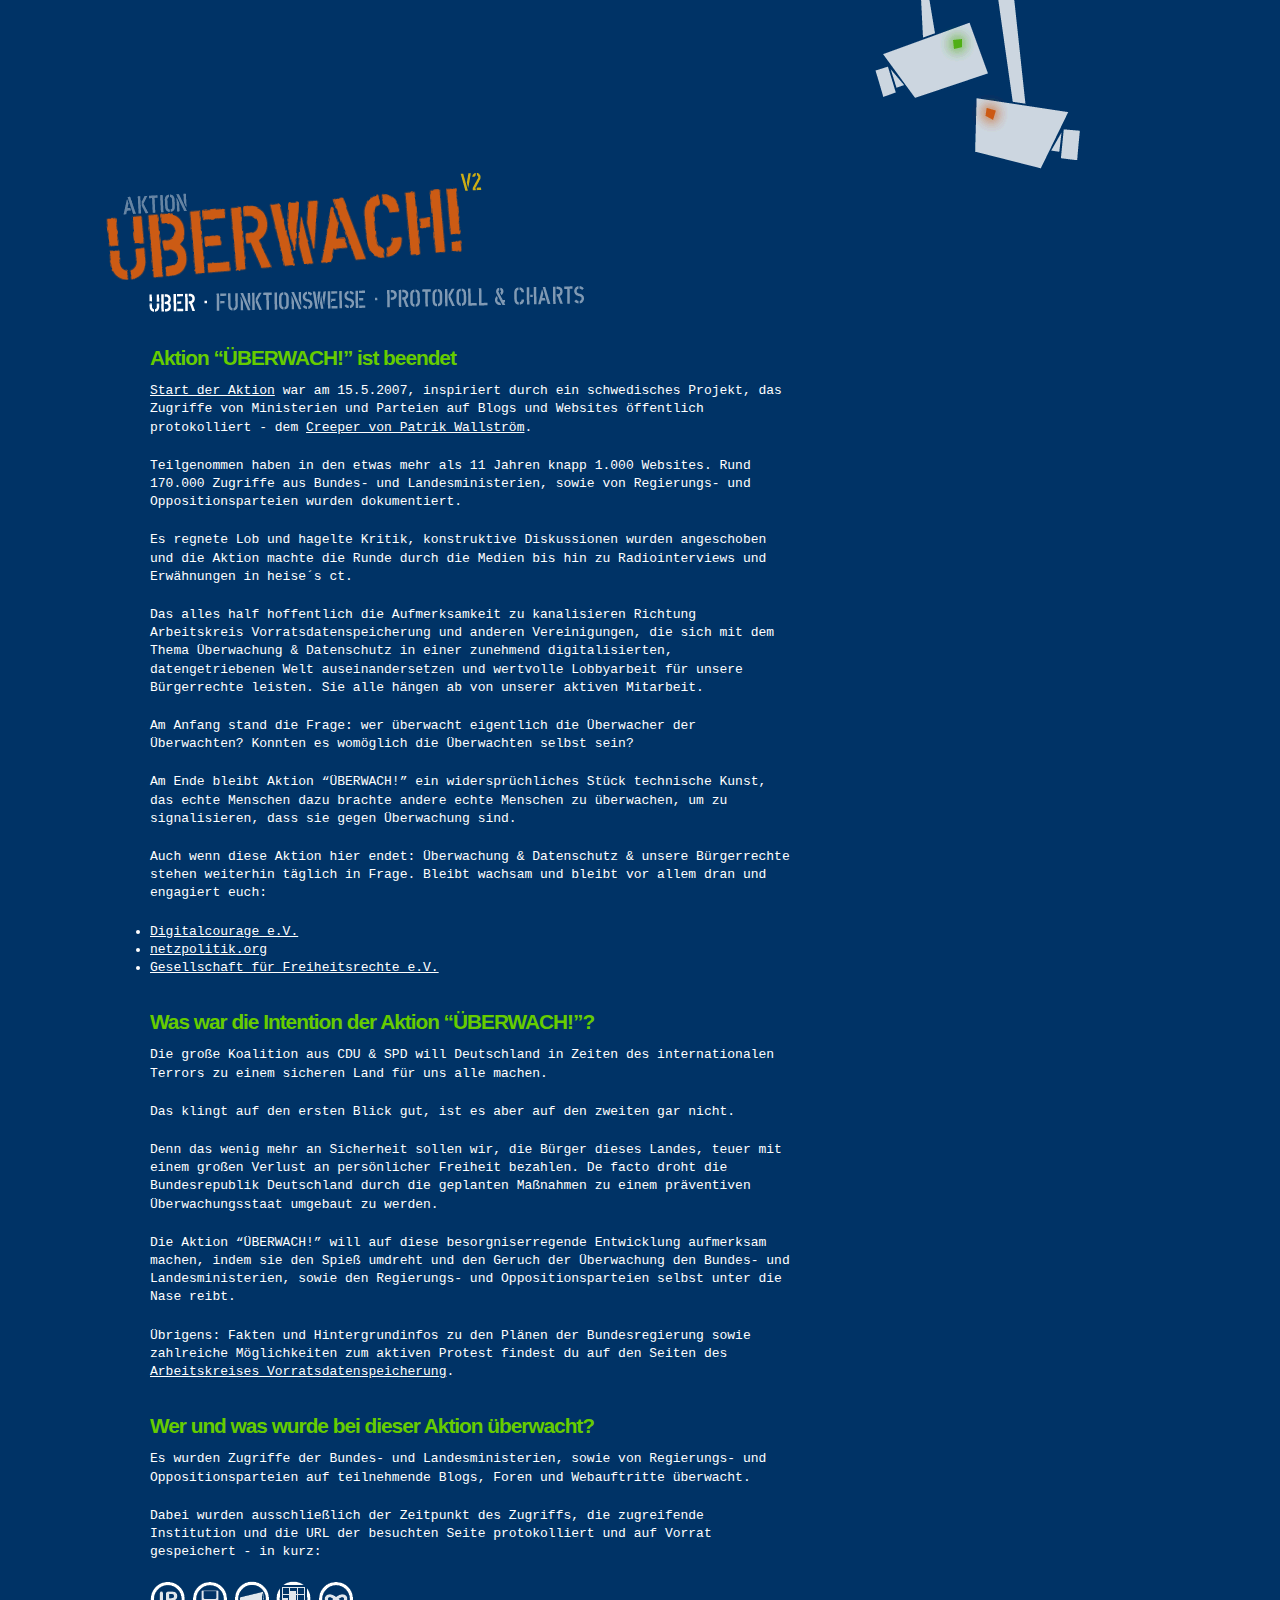
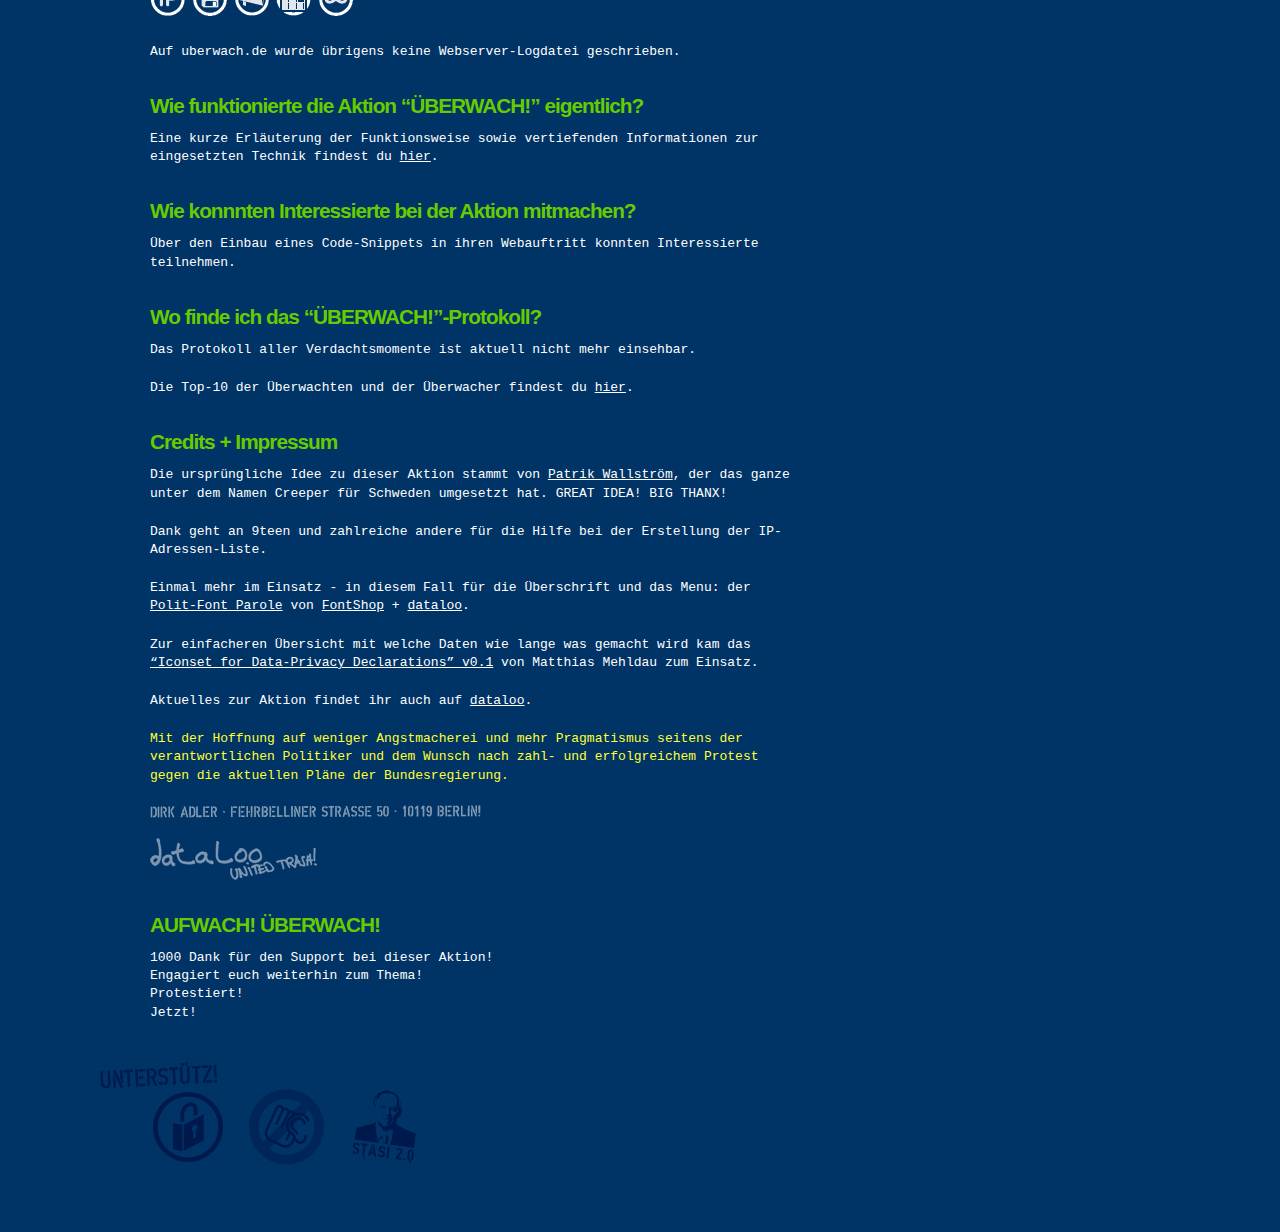
==== index.html @ e4e36e37 "chore: add static html & assets" ====
<html>
<head>
    <meta content="text/html; charset=utf-8" http-equiv="Content-Type"/>
    <title>UBERWACH!</title>
    <link href="res/screen.css" rel="stylesheet" type="text/css"/>
</head>
<body>
<div id="kameras"><a href="/" title="Zzzzzzz!"><img alt="Zzzzzzz!" src="res/kameras.gif"/></a></div>
<h1 id="header"><a href="/"><img alt="Aktion Überwach!" src="res/uberwach.gif"/></a></h1>
<div id="menu">
    <a class="active" href="/"><img alt="Über" src="res/menu-uber.gif"></a><a class="" href="wie-funkionierts.html"><img alt="Funktionsweise" src="res/menu-funktionsweise.gif"></a><a class="" href="charts.html"><img alt="Protokoll &amp; Charts" src="res/menu-protokoll.gif"></a>
</div>
<div id="content">
    <h2> Aktion “ÜBERWACH!” ist beendet</h2>
    <p><a href="https://dataloo.de/aktion-uberwach-626.html">Start der Aktion</a> war am 15.5.2007, inspiriert durch ein schwedisches Projekt, das Zugriffe von
        Ministerien und Parteien auf Blogs und Websites öffentlich protokolliert - dem <a href="http://gnuheter.com/creeper">Creeper von Patrik Wallström</a>.
    </p>
    <p>Teilgenommen haben in den etwas mehr als 11 Jahren knapp 1.000 Websites. Rund 170.000 Zugriffe aus Bundes- und Landesministerien, sowie von Regierungs- und Oppositionsparteien
        wurden dokumentiert.</p>
    <p>Es regnete Lob und hagelte Kritik, konstruktive Diskussionen wurden angeschoben und die Aktion machte die Runde durch die Medien bis hin zu
        Radiointerviews und Erwähnungen in heise´s ct.</p>
    <p>Das alles half hoffentlich die Aufmerksamkeit zu kanalisieren Richtung Arbeitskreis Vorratsdatenspeicherung und anderen Vereinigungen, die sich mit dem
        Thema Überwachung & Datenschutz in einer zunehmend digitalisierten, datengetriebenen Welt auseinandersetzen und wertvolle Lobbyarbeit für unsere
        Bürgerrechte leisten. Sie alle hängen ab von unserer aktiven Mitarbeit.</p>
    <p>Am Anfang stand die Frage: wer überwacht eigentlich die Überwacher der Überwachten? Konnten es womöglich die Überwachten selbst sein?</p>
    <p>Am Ende bleibt Aktion “ÜBERWACH!” ein widersprüchliches Stück technische Kunst, das echte Menschen dazu brachte andere echte Menschen zu überwachen, um
        zu signalisieren, dass sie gegen Überwachung sind.</p>
    <p>Auch wenn diese Aktion hier endet: Überwachung & Datenschutz & unsere Bürgerrechte stehen weiterhin täglich in Frage. Bleibt wachsam und bleibt vor allem
        dran und engagiert euch:</p>
    <ul>
        <li><a href="https://digitalcourage.de">Digitalcourage e.V.</a></li>
        <li><a href="https://netzpolitik.org">netzpolitik.org</a></li>
        <li><a href="https://freiheitsrechte.org">Gesellschaft für Freiheitsrechte e.V.</a></li>
    </ul>

    <h2>Was war die Intention der Aktion “ÜBERWACH!”?</h2>
    <p>Die große Koalition aus CDU &amp; SPD will Deutschland in Zeiten des internationalen Terrors zu einem sicheren Land für uns alle machen.</p>
    <p>Das klingt auf den ersten Blick gut, ist es aber auf den zweiten gar nicht. </p>
    <p>Denn das wenig mehr an Sicherheit sollen wir, die Bürger dieses Landes, teuer mit einem großen Verlust an persönlicher Freiheit bezahlen. De facto droht
        die Bundesrepublik Deutschland durch die geplanten Maßnahmen zu einem präventiven Überwachungsstaat umgebaut zu werden. </p>
    <p>Die Aktion “ÜBERWACH!” will auf diese besorgniserregende Entwicklung aufmerksam machen, indem sie den Spieß umdreht und den Geruch der Überwachung den
        Bundes- und Landesministerien, sowie den Regierungs- und Oppositionsparteien selbst unter die Nase reibt.</p>
    <p>Übrigens: Fakten und Hintergrundinfos zu den Plänen der Bundesregierung sowie zahlreiche Möglichkeiten zum aktiven Protest findest du auf den Seiten des
        <a href="http://www.vorratsdatenspeicherung.de" target="_blank">Arbeitskreises Vorratsdatenspeicherung</a>.</p>

    <h2>Wer und was wurde bei dieser Aktion überwacht?</h2>
    <p>Es wurden Zugriffe der Bundes- und Landesministerien, sowie von Regierungs- und Oppositionsparteien auf teilnehmende Blogs, Foren und Webauftritte
        überwacht. </p>
    <p>Dabei wurden ausschließlich der Zeitpunkt des Zugriffs, die zugreifende Institution und die URL der besuchten Seite protokolliert und auf Vorrat
        gespeichert - in kurz:</p>
    <p><img alt="IP-Block, Datum, Zugriffspunkt" src="res/dpd-ip-file-time.gif" title="IP-Block, Datum, Zugriffspunkt"/>
        <img alt="Gespeichert" src="res/dpd-saved.gif" title="Gespeichert"/> <img alt="Publiziert" src="res/dpd-published.gif" title="Publiziert"/>
        <img alt="Für statistische Zwecke" src="res/dpd-statistics.gif" title="Für statistische Zwecke"/>
        <img alt="Für immer" src="res/dpd-forever.gif" title="Für immer"/>
    </p>
    <p>Auf uberwach.de wurde übrigens keine Webserver-Logdatei geschrieben.</p>

    <h2>Wie funktionierte die Aktion “ÜBERWACH!” eigentlich?</h2>
    <p>Eine kurze Erläuterung der Funktionsweise sowie vertiefenden Informationen zur eingesetzten Technik findest du <a href="wie-funkionierts.html">hier</a>.
    </p>

    <h2><a id="mitmachen" name="mitmachen"></a>Wie konnnten Interessierte bei der Aktion mitmachen?</h2>
    <p>Über den Einbau eines Code-Snippets in ihren Webauftritt konnten Interessierte teilnehmen.</p>

    <h2>Wo finde ich das “ÜBERWACH!”-Protokoll?</h2>
    <p>Das Protokoll aller Verdachtsmomente ist aktuell nicht mehr einsehbar.</p>
    <p>Die Top-10 der Überwachten und der Überwacher findest du <a href="charts.html">hier</a>.</p>
    <h2>Credits + Impressum </h2>
    <p>Die ursprüngliche Idee zu dieser Aktion stammt von <a href="http://gnuheter.com/creeper" target="_blank">Patrik Wallström</a>, der das ganze unter dem
        Namen Creeper für Schweden umgesetzt hat. GREAT IDEA! BIG THANX!</p>
    <p>Dank geht an 9teen und zahlreiche andere für die Hilfe bei der Erstellung der IP-Adressen-Liste.</p>
    <p>Einmal mehr im Einsatz - in diesem Fall für die Überschrift und das Menu: der <a href="#">Polit-Font Parole</a> von
        <a href="http://www.fontblog.de/kostenloser-agitprop-font-parole" target="_blank">FontShop</a> +
        <a href="http://www.dataloo.de/parole-font-carepaket-fur-den-politischen-widerstand-537.html" target="_blank">dataloo</a>. </p>
    <p>Zur einfacheren Übersicht mit welche Daten wie lange was gemacht wird kam das
        <a href="http://netzpolitik.org/2007/iconset-fuer-datenschutzerklaerungen/" target="_blank">“Iconset for Data-Privacy Declarations” v0.1</a> von
        Matthias Mehldau zum Einsatz.</p>
    <p>Aktuelles zur Aktion findet ihr auch auf <a href="http://www.dataloo.de/kategorie/aktion-uberwach/" target="_blank">dataloo</a>. </p>
    <p><strong>Mit der Hoffnung auf weniger Angstmacherei und mehr Pragmatismus seitens der verantwortlichen Politiker und dem Wunsch nach zahl- und
        erfolgreichem Protest gegen die aktuellen Pläne der Bundesregierung.</strong></p>
    <p>
        <a href="mailto:v-mann (klammeraffe) uberwach (punkt) de" title="Mail mal!"><img alt="Dirk Adler" src="res/impressum.gif"/></a>
    </p>
    <p>
        <a href="http://www.dataloo.de" title="Auf geht´s zu dataloo"><img alt="dataloo - united trash" src="res/dataloo.gif"/></a>
    </p>
    <h2>AUFWACH! ÜBERWACH! </h2>
    <p>1000 Dank für den Support bei dieser Aktion! <br/> Engagiert euch weiterhin zum Thema!<br/> Protestiert! <br/> Jetzt!</p>
</div>
<div id="uberwach">
    <h1><img alt="Unterstütz!" src="res/support.gif"/></h1>
    <p><a href="https://www.eff.org/issues/privacy" target="_blank"><img alt="Privacy at EFF" src="res/support-eff.png"/></a>
        <a href="http://www.vorratsdatenspeicherung.de" target="_blank"><img alt="Stopp die Vorratsdatenspeicherung!" src="res/support-akvds.gif"/></a>
        <a href="https://dataloo.de/kategorie/aktion-uberwach" target="_blank"><img alt="" src="res/support-stasi20.gif"/></a></p>
</div>
</body>
</html>
---- res/screen.css ----
* {
    padding: 0;
    margin: 0;
}

body {
    background-color: #003366;
    font-size: 13px;
    font-family: Consolas, "Bitstream Vera Sans Mono", "Lucida Console", "Courier New", Courier, monospace;
    color: #FFFFFF;
    line-height: 1.4em;
    margin-bottom: 60px;
}

a {
    color: #FFFFFF;
    text-decoration: underline;
}

a:hover {
    color: #FF6300;
    text-decoration: underline;
}

a img {
    border: none;
}

h1 {
    color: #FF6300;
    font-family: Calibri, Geneva, Arial, sans-serif;
    font-weight: normal;
    font-size: 400%;
    margin: 0 0 0 100px;
    line-height: 1.4em;
}

h2 {
    color: #66CC00;
    font-size: 160%;
    margin: 30px 0 10px 150px;
    width: 60%;
    letter-spacing: -1px;
    font-family: Calibri, Geneva, Arial, sans-serif;
    line-height: 1.4em;
}

h3 {
    color: #66CC00;
    font-size: 140%;
    font-family: Calibri, Geneva, Arial, sans-serif;
    margin: 20px 0 10px 150px;
    width: 50%;
    letter-spacing: -1px;
    font-weight: normal;
}

h3 a {
    color: #66CC00;
    text-decoration: none;
    line-height: 1.4em;
}

p, pre {
    color: #FFFFFF;
    margin: 0 0 20px 150px;
    width: 50%;
}

ol, ul {
    color: #FFFFFF;
    margin: 20px 0 20px 150px;
}

ol ul, ol ol, ul ol, ul ul {
    color: #FFFFFF;
    margin: 20px 0 20px 20px;
}

li p {
    margin-left: 0px;
}

sub, sup {
    line-height: 2px;
    color: #FFFFFF;
    font-family: Calibri, Geneva, Arial, sans-serif;
    font-size: 80%;
}

sub a, sup a {
    text-decoration: none;
}

a.filter {
    text-decoration: none;
    color: #FFFF00;
}

.minitext {
    font-family: Calibri, Geneva, Arial, sans-serif;
    font-size: 80%;
}

p strong, li strong {
    color: #FFFF33;
    font-weight: normal;
}

p strong a, li strong a {
    color: #FFFF33;
    font-style: normal;
    text-decoration: underline;
}

p strong a:hover, li strong a:hover {
    color: #FF6600;
    font-style: normal;
}

p em, li em {
    color: #6987A5;
    font-style: normal;
}

p em a, li em a {
    color: #6987A5;
    font-style: normal;
    text-decoration: underline;
}

p em a:hover, li em a:hover {
    color: #FF6600;
    font-style: normal;
}

code {
    color: #97CBFF;
    padding: 10px;
    font-size: 80%;
    background-color: #004A95;
    border: 1px dashed #97CBFF;
    margin: 0 0 0 150px;
    display: block;
    width: 50%;
    overflow: auto;
    white-space: pre;
}

#header a {
    text-decoration: none;
    color: #FF6600;
}

#menu {
    color: #FFFFFF;
    margin: 0 0 0 145px;
    width: auto;
}

#menu a {
    color: #FFFFFF;
    font-size: 140%;
    font-family: Calibri, Geneva, Arial, sans-serif;
    text-decoration: none;
}

#menu a img {
    opacity: .50;
    filter: alpha(opacity=50);
    -moz-opacity: 0.5;
}

#menu a:hover img {
    opacity: 1;
    filter: alpha(opacity=100);
    -moz-opacity: 0.99;
}

#menu a.active img {
    opacity: 1;
    filter: alpha(opacity=100);
    -moz-opacity: 0.99;
}

#uberwach {
    color: #FFFFFF;
    margin: 40px 0 0 0;
    width: auto;
}

#uberwach a {
    color: #FFFFFF;
    font-family: Calibri, Geneva, Arial, sans-serif;
    text-decoration: none;
}

#uberwach h1 {
    font-size: 140%;
}

#kameras {
    text-align: right;
    margin: 0 200px 0 0;
}

#filter #d, #filter #v, #filter #k {
    width: 200px;
    background-color: #036;
    font-size: 100%;
    font-family: Calibri, Geneva, Arial, sans-serif;
    border: 1px solid #6987A5;
    margin-bottom: 0.2em;
    color: #FFFFFF;
}

#content a img, #uberwach a img {
    opacity: .50;
    filter: alpha(opacity=50);
    -moz-opacity: 0.5;
}

#header a img, #kameras a img {
    opacity: .80;
    filter: alpha(opacity=80);
    -moz-opacity: 0.8;
}

#content a:hover img, #uberwach a:hover img, #header a:hover img, #kameras a:hover img {
    opacity: 1;
    filter: alpha(opacity=100);
    -moz-opacity: 0.99;
}

form p {
    width: auto;
}

#debug {
    color: #FFFFFF;
    width: auto;
    background-color: #000033;
    padding: 20px;
}

#debug h2, #debug pre {
    margin-left: 0;
    font-size: 80%;
}
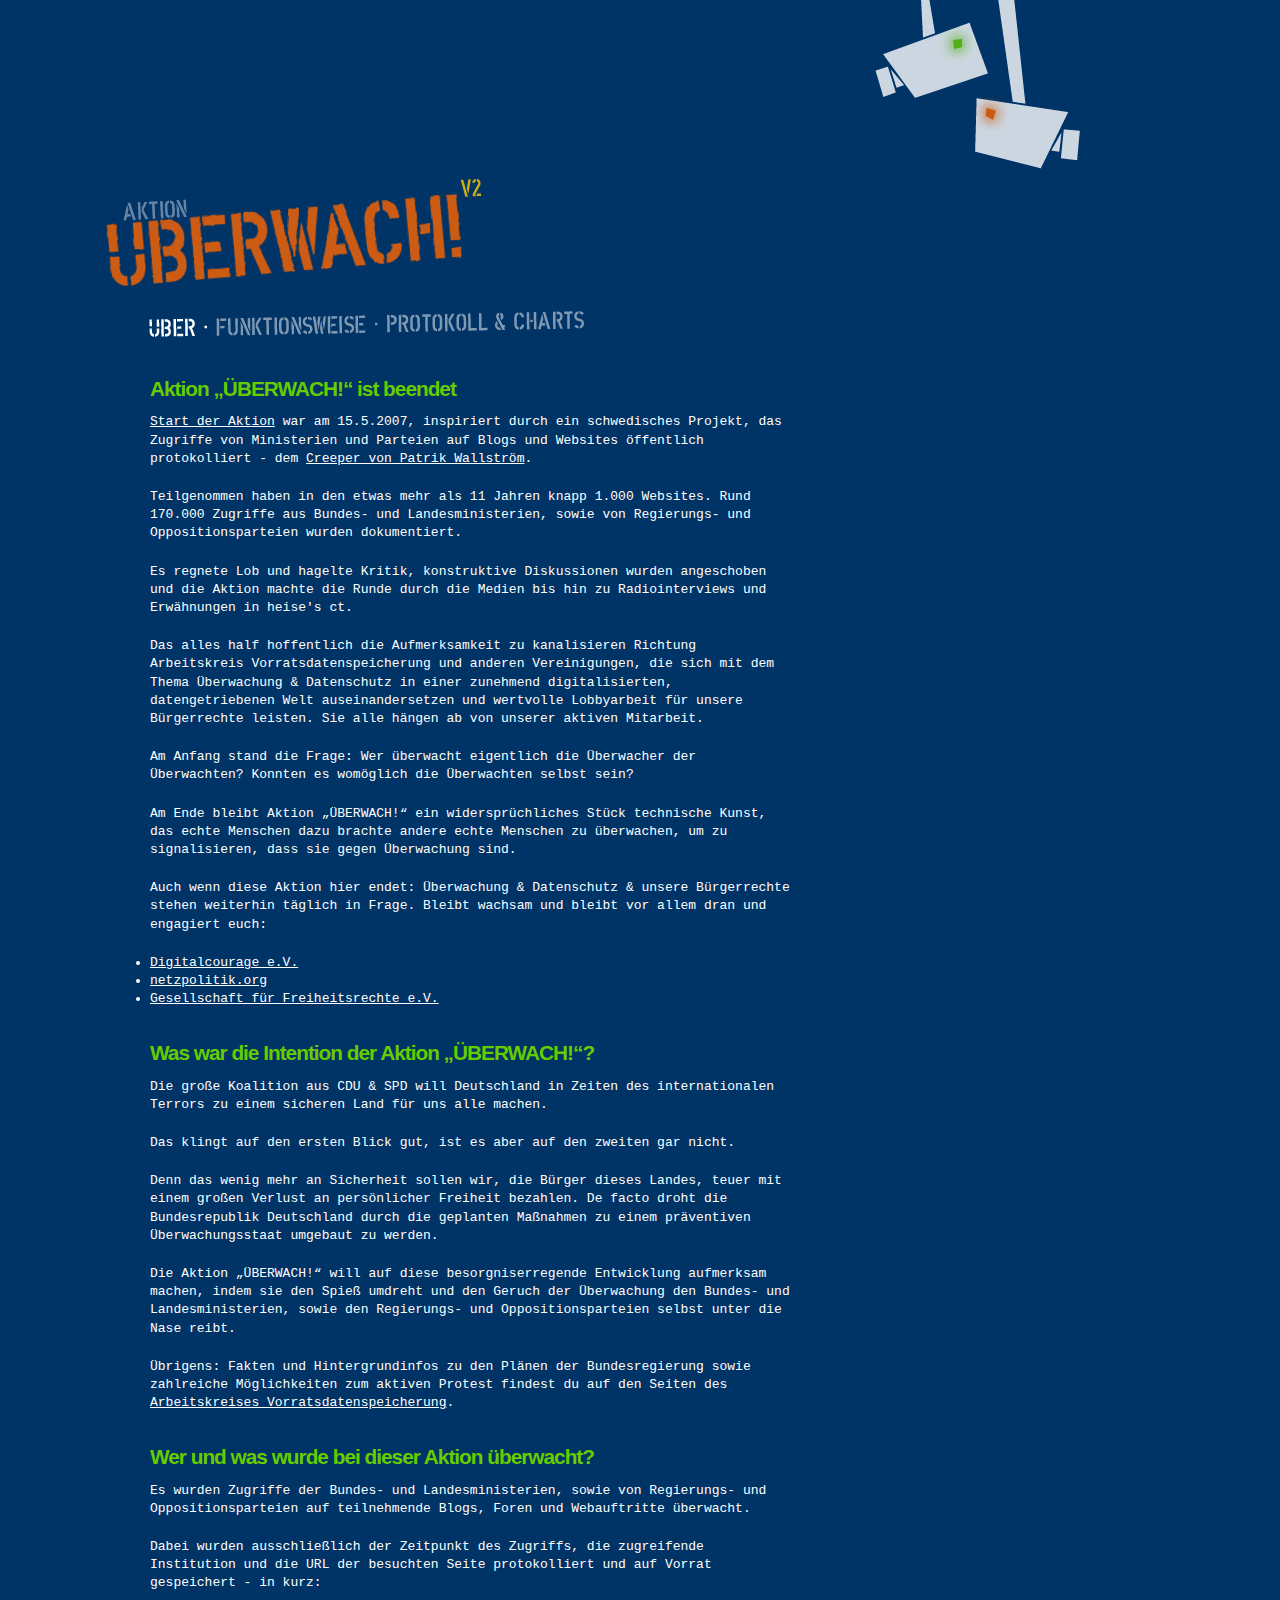
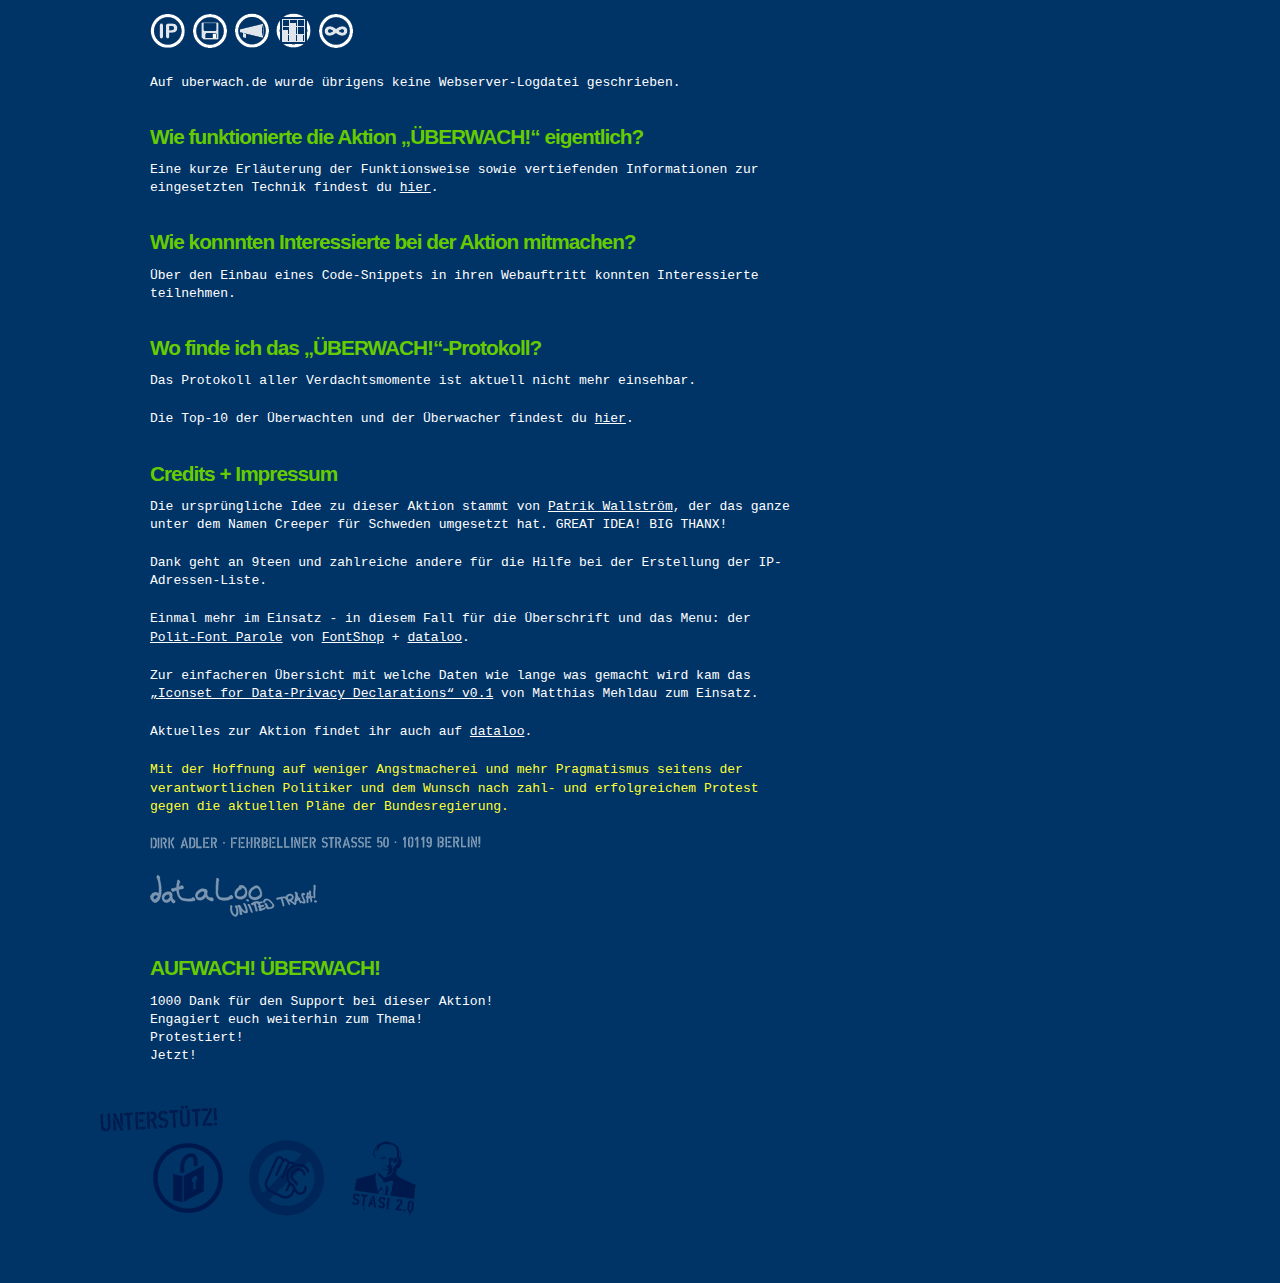
==== commit a443e41a: "chore: add favicon & cleanup" ====
--- a/index.html
+++ b/index.html
@@ -1,8 +1,13 @@
-<html>
+<!DOCTYPE html>
+<html lang="de">
 <head>
     <meta content="text/html; charset=utf-8" http-equiv="Content-Type"/>
     <title>UBERWACH!</title>
     <link href="res/screen.css" rel="stylesheet" type="text/css"/>
+    <link rel="apple-touch-icon" sizes="180x180" href="/apple-touch-icon.png">
+    <link rel="icon" type="image/png" sizes="32x32" href="/favicon-32x32.png">
+    <link rel="icon" type="image/png" sizes="16x16" href="/favicon-16x16.png">
+    <link rel="manifest" href="/site.webmanifest">
 </head>
 <body>
 <div id="kameras"><a href="/" title="Zzzzzzz!"><img alt="Zzzzzzz!" src="res/kameras.gif"/></a></div>
@@ -11,19 +16,19 @@
     <a class="active" href="/"><img alt="Über" src="res/menu-uber.gif"></a><a class="" href="wie-funkionierts.html"><img alt="Funktionsweise" src="res/menu-funktionsweise.gif"></a><a class="" href="charts.html"><img alt="Protokoll &amp; Charts" src="res/menu-protokoll.gif"></a>
 </div>
 <div id="content">
-    <h2> Aktion “ÜBERWACH!” ist beendet</h2>
+    <h2> Aktion &bdquo;ÜBERWACH!&ldquo; ist beendet</h2>
     <p><a href="https://dataloo.de/aktion-uberwach-626.html">Start der Aktion</a> war am 15.5.2007, inspiriert durch ein schwedisches Projekt, das Zugriffe von
-        Ministerien und Parteien auf Blogs und Websites öffentlich protokolliert - dem <a href="http://gnuheter.com/creeper">Creeper von Patrik Wallström</a>.
+        Ministerien und Parteien auf Blogs und Websites öffentlich protokolliert - dem <a href="https://gnuheter.com/creeper">Creeper von Patrik Wallström</a>.
     </p>
     <p>Teilgenommen haben in den etwas mehr als 11 Jahren knapp 1.000 Websites. Rund 170.000 Zugriffe aus Bundes- und Landesministerien, sowie von Regierungs- und Oppositionsparteien
         wurden dokumentiert.</p>
     <p>Es regnete Lob und hagelte Kritik, konstruktive Diskussionen wurden angeschoben und die Aktion machte die Runde durch die Medien bis hin zu
-        Radiointerviews und Erwähnungen in heise´s ct.</p>
+        Radiointerviews und Erwähnungen in heise's ct.</p>
     <p>Das alles half hoffentlich die Aufmerksamkeit zu kanalisieren Richtung Arbeitskreis Vorratsdatenspeicherung und anderen Vereinigungen, die sich mit dem
         Thema Überwachung & Datenschutz in einer zunehmend digitalisierten, datengetriebenen Welt auseinandersetzen und wertvolle Lobbyarbeit für unsere
         Bürgerrechte leisten. Sie alle hängen ab von unserer aktiven Mitarbeit.</p>
-    <p>Am Anfang stand die Frage: wer überwacht eigentlich die Überwacher der Überwachten? Konnten es womöglich die Überwachten selbst sein?</p>
-    <p>Am Ende bleibt Aktion “ÜBERWACH!” ein widersprüchliches Stück technische Kunst, das echte Menschen dazu brachte andere echte Menschen zu überwachen, um
+    <p>Am Anfang stand die Frage: Wer überwacht eigentlich die Überwacher der Überwachten? Konnten es womöglich die Überwachten selbst sein?</p>
+    <p>Am Ende bleibt Aktion &bdquo;ÜBERWACH!&ldquo; ein widersprüchliches Stück technische Kunst, das echte Menschen dazu brachte andere echte Menschen zu überwachen, um
         zu signalisieren, dass sie gegen Überwachung sind.</p>
     <p>Auch wenn diese Aktion hier endet: Überwachung & Datenschutz & unsere Bürgerrechte stehen weiterhin täglich in Frage. Bleibt wachsam und bleibt vor allem
         dran und engagiert euch:</p>
@@ -33,15 +38,15 @@
         <li><a href="https://freiheitsrechte.org">Gesellschaft für Freiheitsrechte e.V.</a></li>
     </ul>
 
-    <h2>Was war die Intention der Aktion “ÜBERWACH!”?</h2>
+    <h2>Was war die Intention der Aktion &bdquo;ÜBERWACH!&ldquo;?</h2>
     <p>Die große Koalition aus CDU &amp; SPD will Deutschland in Zeiten des internationalen Terrors zu einem sicheren Land für uns alle machen.</p>
     <p>Das klingt auf den ersten Blick gut, ist es aber auf den zweiten gar nicht. </p>
     <p>Denn das wenig mehr an Sicherheit sollen wir, die Bürger dieses Landes, teuer mit einem großen Verlust an persönlicher Freiheit bezahlen. De facto droht
         die Bundesrepublik Deutschland durch die geplanten Maßnahmen zu einem präventiven Überwachungsstaat umgebaut zu werden. </p>
-    <p>Die Aktion “ÜBERWACH!” will auf diese besorgniserregende Entwicklung aufmerksam machen, indem sie den Spieß umdreht und den Geruch der Überwachung den
+    <p>Die Aktion &bdquo;ÜBERWACH!&ldquo; will auf diese besorgniserregende Entwicklung aufmerksam machen, indem sie den Spieß umdreht und den Geruch der Überwachung den
         Bundes- und Landesministerien, sowie den Regierungs- und Oppositionsparteien selbst unter die Nase reibt.</p>
     <p>Übrigens: Fakten und Hintergrundinfos zu den Plänen der Bundesregierung sowie zahlreiche Möglichkeiten zum aktiven Protest findest du auf den Seiten des
-        <a href="http://www.vorratsdatenspeicherung.de" target="_blank">Arbeitskreises Vorratsdatenspeicherung</a>.</p>
+        <a href="https://www.vorratsdatenspeicherung.de" target="_blank">Arbeitskreises Vorratsdatenspeicherung</a>.</p>
 
     <h2>Wer und was wurde bei dieser Aktion überwacht?</h2>
     <p>Es wurden Zugriffe der Bundes- und Landesministerien, sowie von Regierungs- und Oppositionsparteien auf teilnehmende Blogs, Foren und Webauftritte
@@ -55,34 +60,34 @@
     </p>
     <p>Auf uberwach.de wurde übrigens keine Webserver-Logdatei geschrieben.</p>
 
-    <h2>Wie funktionierte die Aktion “ÜBERWACH!” eigentlich?</h2>
+    <h2>Wie funktionierte die Aktion &bdquo;ÜBERWACH!&ldquo; eigentlich?</h2>
     <p>Eine kurze Erläuterung der Funktionsweise sowie vertiefenden Informationen zur eingesetzten Technik findest du <a href="wie-funkionierts.html">hier</a>.
     </p>
 
     <h2><a id="mitmachen" name="mitmachen"></a>Wie konnnten Interessierte bei der Aktion mitmachen?</h2>
     <p>Über den Einbau eines Code-Snippets in ihren Webauftritt konnten Interessierte teilnehmen.</p>
 
-    <h2>Wo finde ich das “ÜBERWACH!”-Protokoll?</h2>
+    <h2>Wo finde ich das &bdquo;ÜBERWACH!&ldquo;-Protokoll?</h2>
     <p>Das Protokoll aller Verdachtsmomente ist aktuell nicht mehr einsehbar.</p>
     <p>Die Top-10 der Überwachten und der Überwacher findest du <a href="charts.html">hier</a>.</p>
     <h2>Credits + Impressum </h2>
-    <p>Die ursprüngliche Idee zu dieser Aktion stammt von <a href="http://gnuheter.com/creeper" target="_blank">Patrik Wallström</a>, der das ganze unter dem
+    <p>Die ursprüngliche Idee zu dieser Aktion stammt von <a href="https://gnuheter.com/creeper" target="_blank">Patrik Wallström</a>, der das ganze unter dem
         Namen Creeper für Schweden umgesetzt hat. GREAT IDEA! BIG THANX!</p>
     <p>Dank geht an 9teen und zahlreiche andere für die Hilfe bei der Erstellung der IP-Adressen-Liste.</p>
     <p>Einmal mehr im Einsatz - in diesem Fall für die Überschrift und das Menu: der <a href="#">Polit-Font Parole</a> von
-        <a href="http://www.fontblog.de/kostenloser-agitprop-font-parole" target="_blank">FontShop</a> +
-        <a href="http://www.dataloo.de/parole-font-carepaket-fur-den-politischen-widerstand-537.html" target="_blank">dataloo</a>. </p>
+        <a href="https://www.fontblog.de/kostenloser-agitprop-font-parole" target="_blank">FontShop</a> +
+        <a href="https://www.dataloo.de/parole-font-carepaket-fur-den-politischen-widerstand-537.html" target="_blank">dataloo</a>. </p>
     <p>Zur einfacheren Übersicht mit welche Daten wie lange was gemacht wird kam das
-        <a href="http://netzpolitik.org/2007/iconset-fuer-datenschutzerklaerungen/" target="_blank">“Iconset for Data-Privacy Declarations” v0.1</a> von
+        <a href="https://netzpolitik.org/2007/iconset-fuer-datenschutzerklaerungen/" target="_blank">&bdquo;Iconset for Data-Privacy Declarations&ldquo; v0.1</a> von
         Matthias Mehldau zum Einsatz.</p>
-    <p>Aktuelles zur Aktion findet ihr auch auf <a href="http://www.dataloo.de/kategorie/aktion-uberwach/" target="_blank">dataloo</a>. </p>
+    <p>Aktuelles zur Aktion findet ihr auch auf <a href="https://www.dataloo.de/kategorie/aktion-uberwach/" target="_blank">dataloo</a>. </p>
     <p><strong>Mit der Hoffnung auf weniger Angstmacherei und mehr Pragmatismus seitens der verantwortlichen Politiker und dem Wunsch nach zahl- und
         erfolgreichem Protest gegen die aktuellen Pläne der Bundesregierung.</strong></p>
     <p>
         <a href="mailto:v-mann (klammeraffe) uberwach (punkt) de" title="Mail mal!"><img alt="Dirk Adler" src="res/impressum.gif"/></a>
     </p>
     <p>
-        <a href="http://www.dataloo.de" title="Auf geht´s zu dataloo"><img alt="dataloo - united trash" src="res/dataloo.gif"/></a>
+        <a href="https://www.dataloo.de" title="Auf geht´s zu dataloo"><img alt="dataloo - united trash" src="res/dataloo.gif"/></a>
     </p>
     <h2>AUFWACH! ÜBERWACH! </h2>
     <p>1000 Dank für den Support bei dieser Aktion! <br/> Engagiert euch weiterhin zum Thema!<br/> Protestiert! <br/> Jetzt!</p>
@@ -90,7 +95,7 @@
 <div id="uberwach">
     <h1><img alt="Unterstütz!" src="res/support.gif"/></h1>
     <p><a href="https://www.eff.org/issues/privacy" target="_blank"><img alt="Privacy at EFF" src="res/support-eff.png"/></a>
-        <a href="http://www.vorratsdatenspeicherung.de" target="_blank"><img alt="Stopp die Vorratsdatenspeicherung!" src="res/support-akvds.gif"/></a>
+        <a href="https://www.vorratsdatenspeicherung.de" target="_blank"><img alt="Stopp die Vorratsdatenspeicherung!" src="res/support-akvds.gif"/></a>
         <a href="https://dataloo.de/kategorie/aktion-uberwach" target="_blank"><img alt="" src="res/support-stasi20.gif"/></a></p>
 </div>
 </body>
